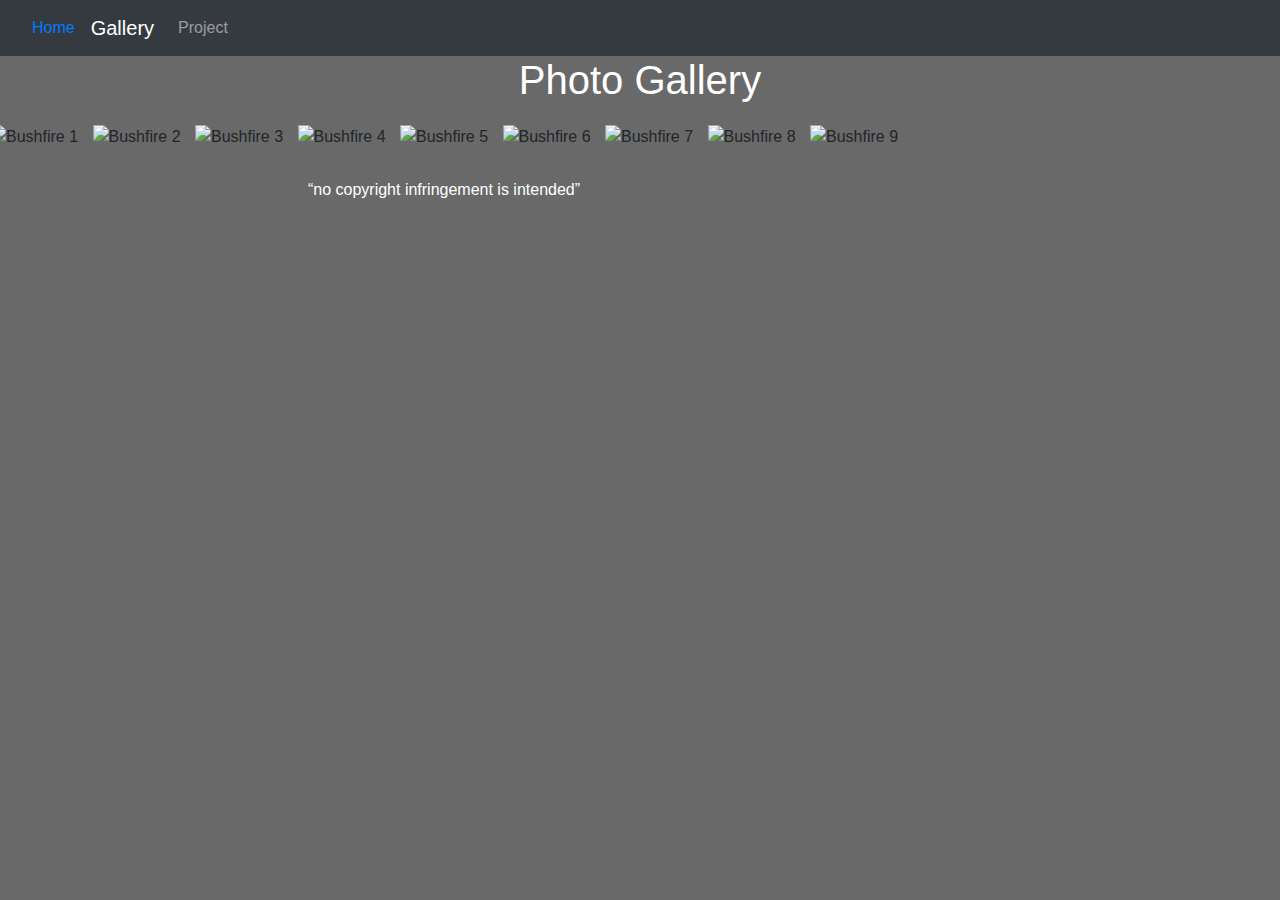
==== Background.html @ d6fd3f6b "Update Background.html" ====
<!DOCTYPE html>
<html lang="en">
  <!-- Formatting portion -->
  <title>Photo Gallery</title>
  <meta charset="utf-8">
  <meta name="viewport" content="width=device-width, initial-scale=1">
  <link rel="stylesheet" href="https://maxcdn.bootstrapcdn.com/bootstrap/4.4.1/css/bootstrap.min.css">
  <script src="https://ajax.googleapis.com/ajax/libs/jquery/3.4.1/jquery.min.js"></script>
  <script src="https://cdnjs.cloudflare.com/ajax/libs/popper.js/1.16.0/umd/popper.min.js"></script>
  <script src="https://maxcdn.bootstrapcdn.com/bootstrap/4.4.1/js/bootstrap.min.js"></script>
<head>
<body style="background-color:#696969;">
	
	  <!-- Nav Bar -->
  <nav class="navbar navbar-expand-sm bg-dark navbar-dark">
  <a class="nav-link" href="index.html">Home</a>
  <button class="navbar-toggler" type="button" data-toggle="collapse" data-target="#collapsibleNavbar">
    <span class="navbar-toggler-icon"></span>
  </button>
  <div class="collapse navbar-collapse" id="collapsibleNavbar">
    <ul class="navbar-nav">
      <li class="nav-item">
        <a class="navbar-brand" href="Background.html"> Gallery </a>
      </li>
      <li class="nav-item">
        <a class="nav-link" href="Testing Page">Project</a>
      </li>  
    </ul>
  </div>  
</nav>
	
<center>
<h1>  <p style="color:white"> Photo Gallery </p> </h1>
</center>

	<style> .wrapper {align-content: space-around} </style>
	<style> .wrapper {justify-content: space-between} </style>


</head>
<body bgcolor="#000000">
<center>

   <!-- Photo Grid -->
<div class="row"> 
  <div class="column">
  <img border="6px" src="https://cdn.pixabay.com/photo/2020/01/06/11/57/forest-fire-4745202_960_720.jpg" alt="Bushfire 1" vspace="5px" hspace="5px" width="400" height="200">    
    <img border="6px" src= "https://upload.wikimedia.org/wikipedia/commons/9/9b/2011-12_Australian_Bushfire_season_MODIS_overview.png" alt="Bushfire 2" vspace="5px" hspace="5px" width="400" height="200">
   <img border="6px" src="https://www.thesun.co.uk/wp-content/uploads/2020/01/NINTCHDBPICT000551623505.jpg" alt="Bushfire 3" vspace="5px" hspace="5px" width="400" height="200">
  <img border="6px" src="https://d.newsweek.com/en/full/1556838/australia-wildfire-map-victoria-new-south-wales.jpg" alt="Bushfire 4" vspace="5px" hspace="5px" width="400" height="200">
  <img border="6px" src="https://upload.wikimedia.org/wikipedia/commons/b/be/Bush_fire_at_Captain_Creek_central_Queensland_Australia..JPG" alt="Bushfire 5" vspace="5px" hspace="5px" width="400" height="200">
  <img border="6px" src="https://media.wired.com/photos/5e0e5f6ba03b9b0008afa1fc/master/pass/Science_AstralianFires_GettyImages-1191119035.jpg" alt="Bushfire 6" vspace="5px" hspace="5px" width="400" height="200">
<img border="6px" src="https://www.nationalgeographic.com/content/dam/science/2020/01/06/australia-fires-pyro-cumulonimbus/01-australia-fires-pyro-cumulonimbus.jpg" vspace="5px" hspace="5px" alt="Bushfire 7" width="400" height="200">
<img border="6px" src="https://natureconservancy-h.assetsadobe.com/is/image/content/dam/tnc/nature/en/photos/australia/Bushfire-2_Sebastian-Kappen.jpg?crop=0,867,4896,1530&wid=1600&hei=500&scl=3.06" alt="Bushfire 8" vspace="5px" hspace="5px" width="400" height="200">
<img border="6px" src="https://video-images.vice.com/articles/5e1c814c211ad5009a857bf4/lede/1578927219081-australia-fire.jpeg?crop=1xw%3A0.8427xh%3B0xw%2C0.1573xh&resize=2000%3A*" alt="Bushfire 9" vspace="5px" hspace="5px" width="400" height="200">
	  <br> </br>
	<p style="color:white"> “no copyright infringement is intended” </p>
	  <br> </br>
	</center>

  </body>
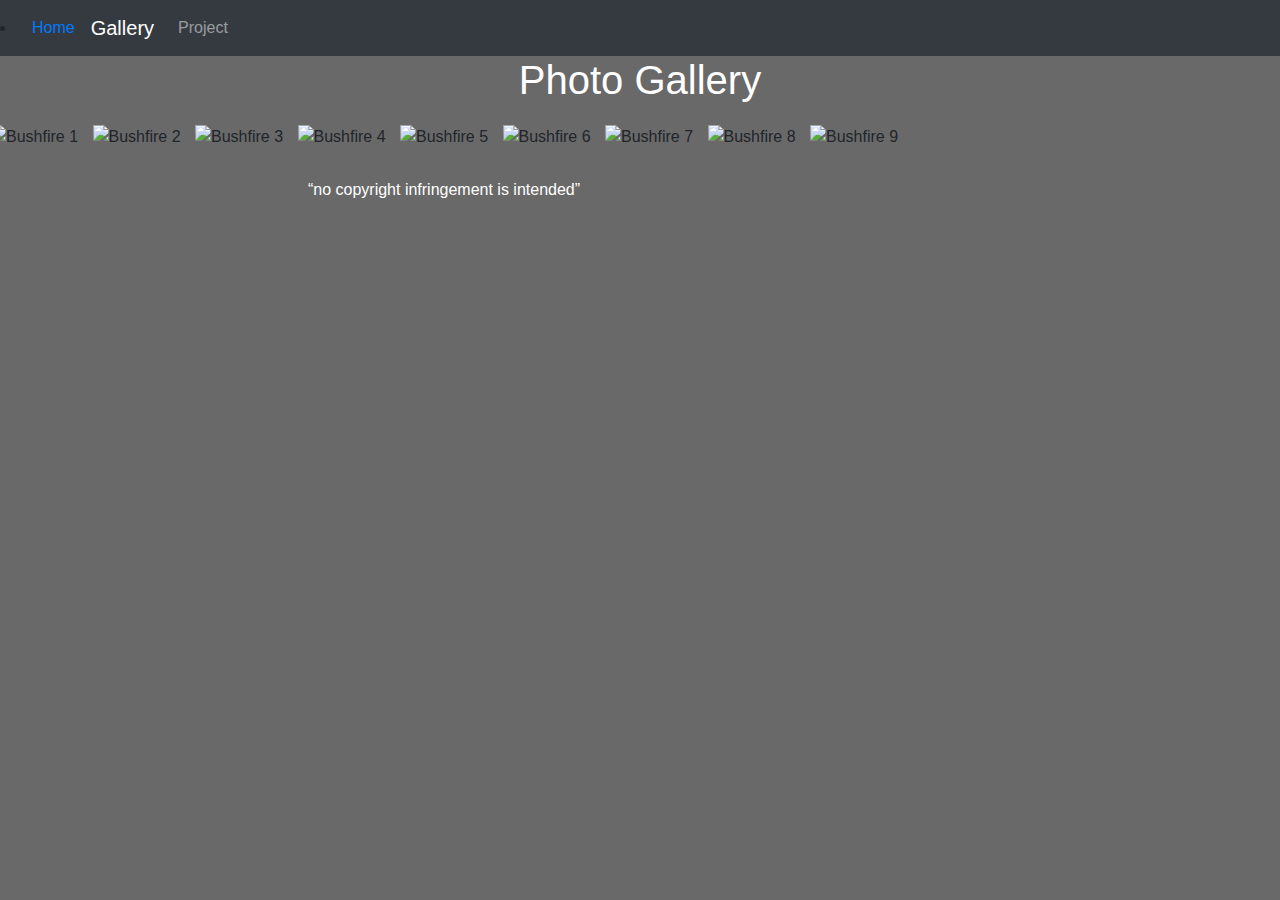
==== commit 4cc55af8: "Update Background.html" ====
--- a/Background.html
+++ b/Background.html
@@ -13,7 +13,8 @@
 	
 	  <!-- Nav Bar -->
   <nav class="navbar navbar-expand-sm bg-dark navbar-dark">
-  <a class="nav-link" href="index.html">Home</a>
+<li class="nav-item">
+  <a class="nav-link" href="index.html">Home</a> </li>
   <button class="navbar-toggler" type="button" data-toggle="collapse" data-target="#collapsibleNavbar">
     <span class="navbar-toggler-icon"></span>
   </button>
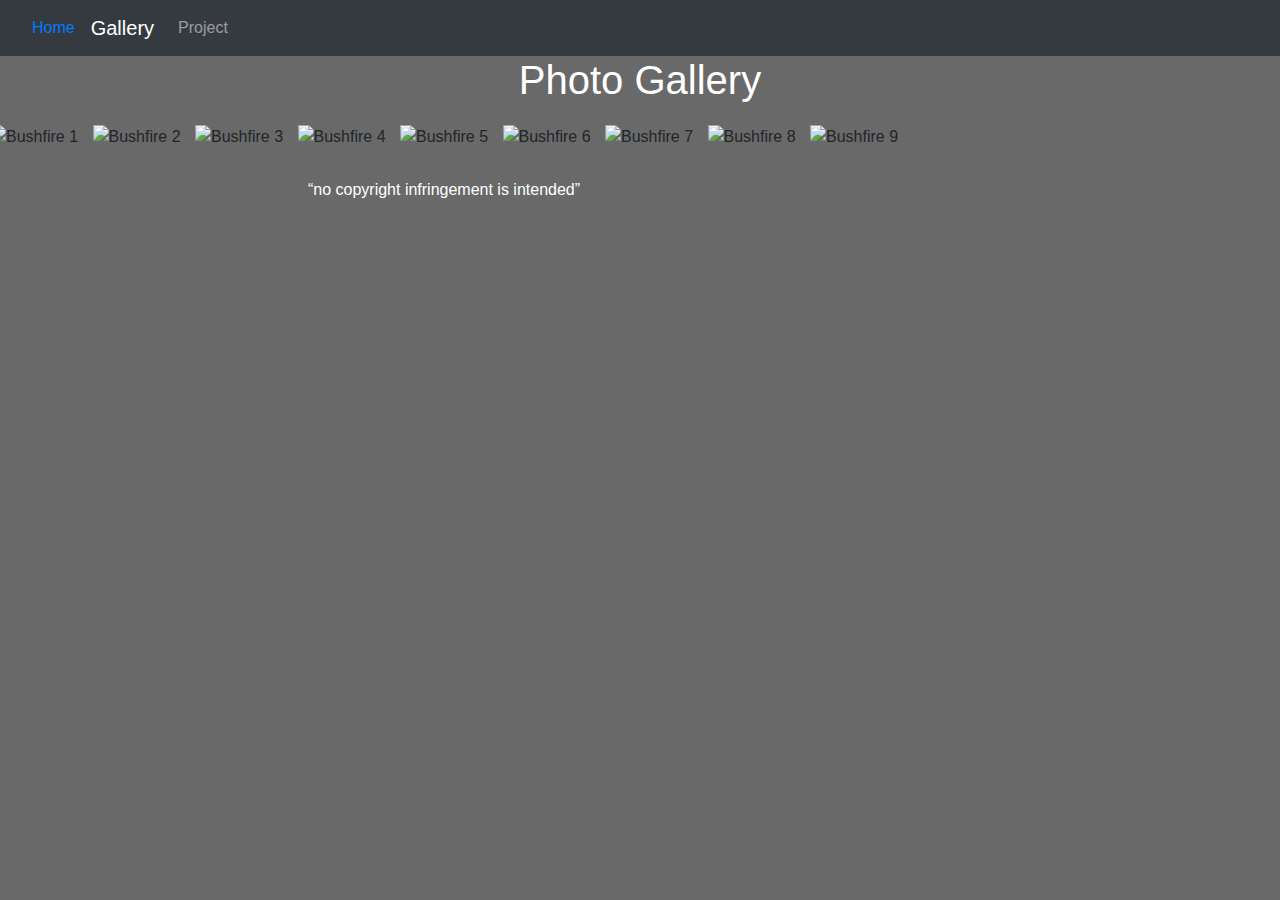
==== commit d8386d44: "Update Background.html" ====
--- a/Background.html
+++ b/Background.html
@@ -13,8 +13,7 @@
 	
 	  <!-- Nav Bar -->
   <nav class="navbar navbar-expand-sm bg-dark navbar-dark">
-<li class="nav-item">
-  <a class="nav-link" href="index.html">Home</a> </li>
+  <a class="nav-link" href="index.html">Home</a> 
   <button class="navbar-toggler" type="button" data-toggle="collapse" data-target="#collapsibleNavbar">
     <span class="navbar-toggler-icon"></span>
   </button>
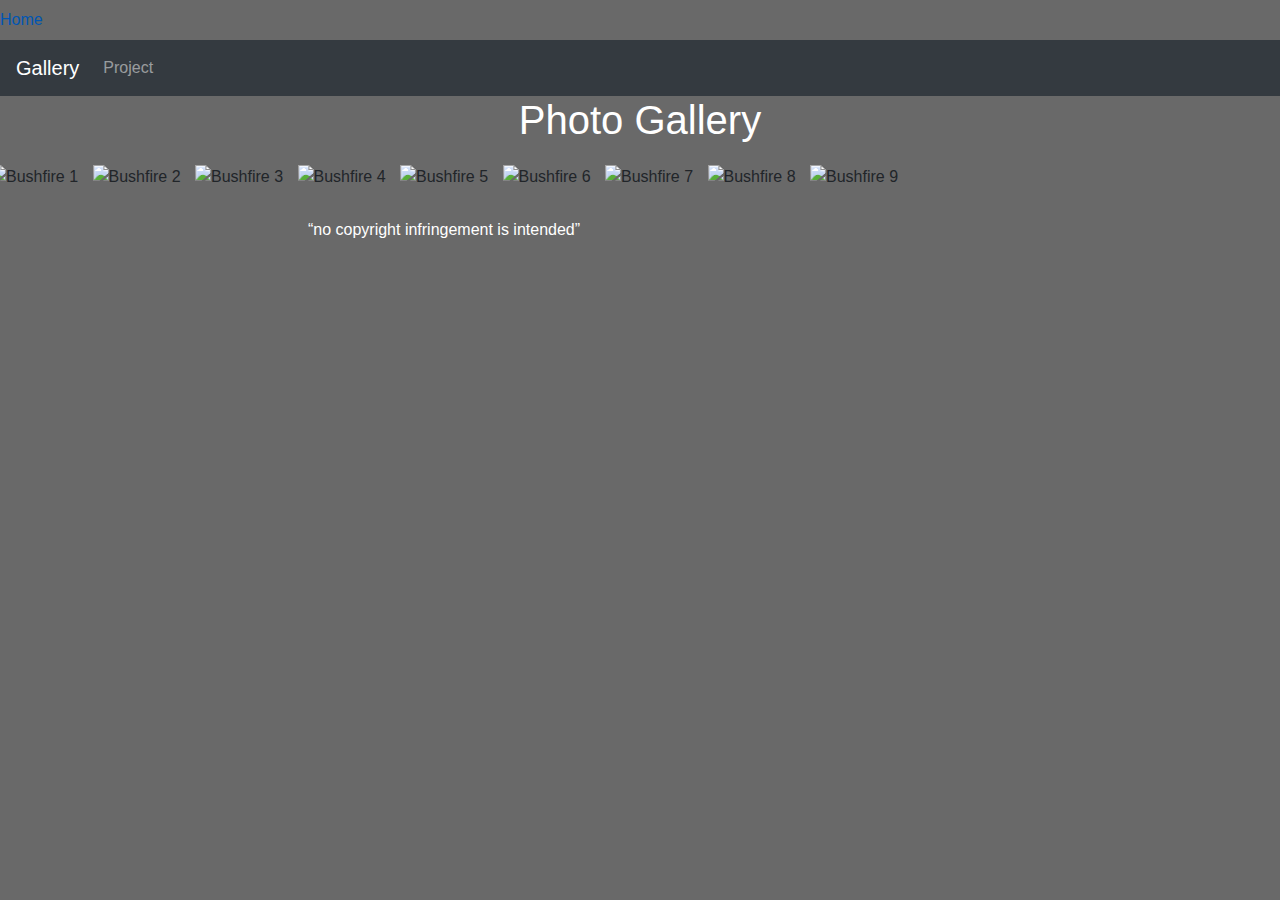
==== commit 0150f233: "Maybe fix" ====
--- a/Background.html
+++ b/Background.html
@@ -12,16 +12,17 @@
 <body style="background-color:#696969;">
 	
 	  <!-- Nav Bar -->
+<ul class="navbar-nav">
+     <li class="nav-item">
+	 <a class="nav-link" href="index.html">Home</a> 
+     </li>
   <nav class="navbar navbar-expand-sm bg-dark navbar-dark">
-  <a class="nav-link" href="index.html">Home</a> 
+  <a class="navbar-brand" href="Background.html"> Gallery </a>
   <button class="navbar-toggler" type="button" data-toggle="collapse" data-target="#collapsibleNavbar">
     <span class="navbar-toggler-icon"></span>
   </button>
   <div class="collapse navbar-collapse" id="collapsibleNavbar">
     <ul class="navbar-nav">
-      <li class="nav-item">
-        <a class="navbar-brand" href="Background.html"> Gallery </a>
-      </li>
       <li class="nav-item">
         <a class="nav-link" href="Testing Page">Project</a>
       </li>  
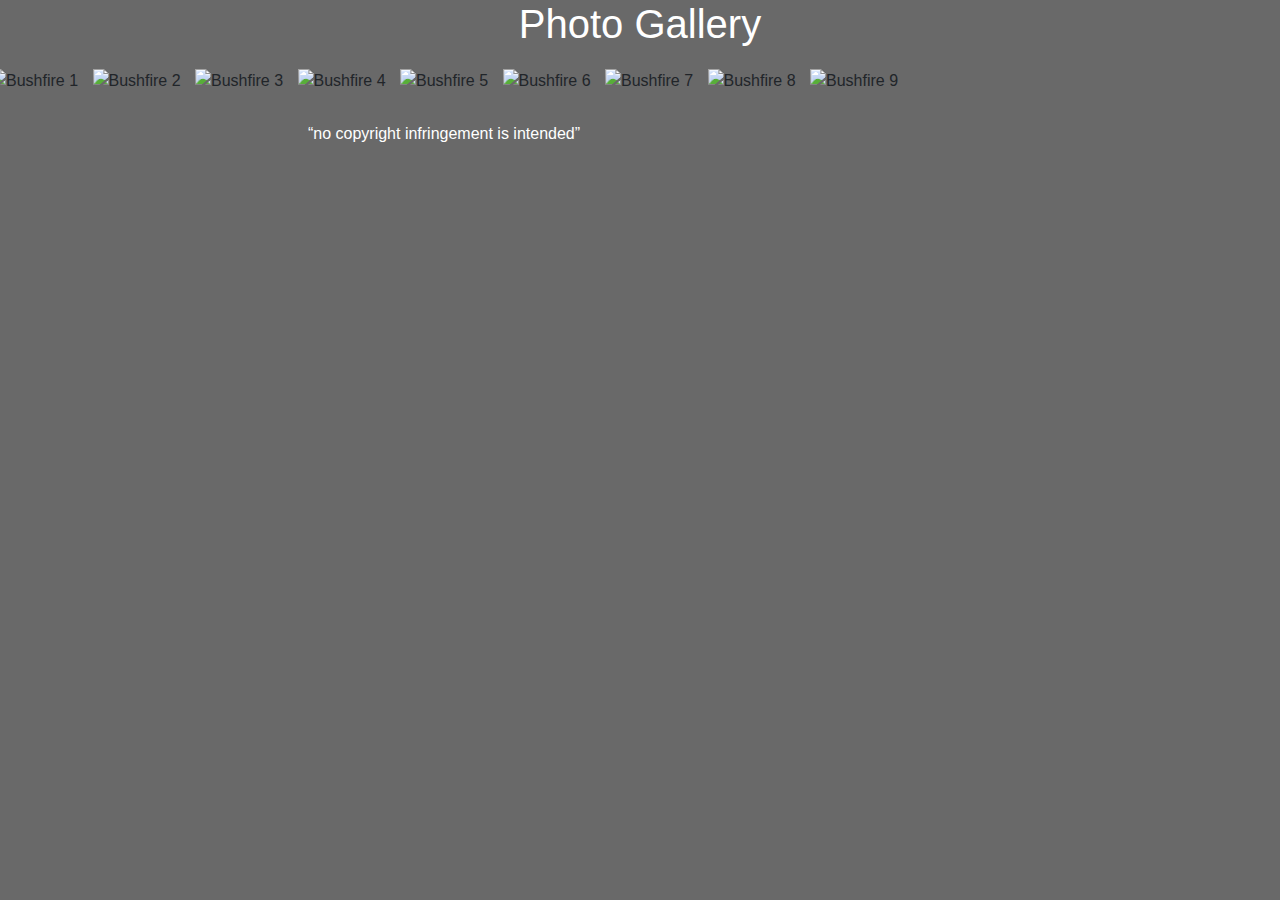
==== commit 0c57f14d: "Update Background.html" ====
--- a/Background.html
+++ b/Background.html
@@ -12,7 +12,8 @@
 <body style="background-color:#696969;">
 	
 	  <!-- Nav Bar -->
-<ul class="navbar-nav">
+	<div class="collapse navbar-collapse" id="collapsibleNavbar">
+<<ul class="navbar-nav">
      <li class="nav-item">
 	 <a class="nav-link" href="index.html">Home</a> 
      </li>
@@ -21,8 +22,6 @@
   <button class="navbar-toggler" type="button" data-toggle="collapse" data-target="#collapsibleNavbar">
     <span class="navbar-toggler-icon"></span>
   </button>
-  <div class="collapse navbar-collapse" id="collapsibleNavbar">
-    <ul class="navbar-nav">
       <li class="nav-item">
         <a class="nav-link" href="Testing Page">Project</a>
       </li>  
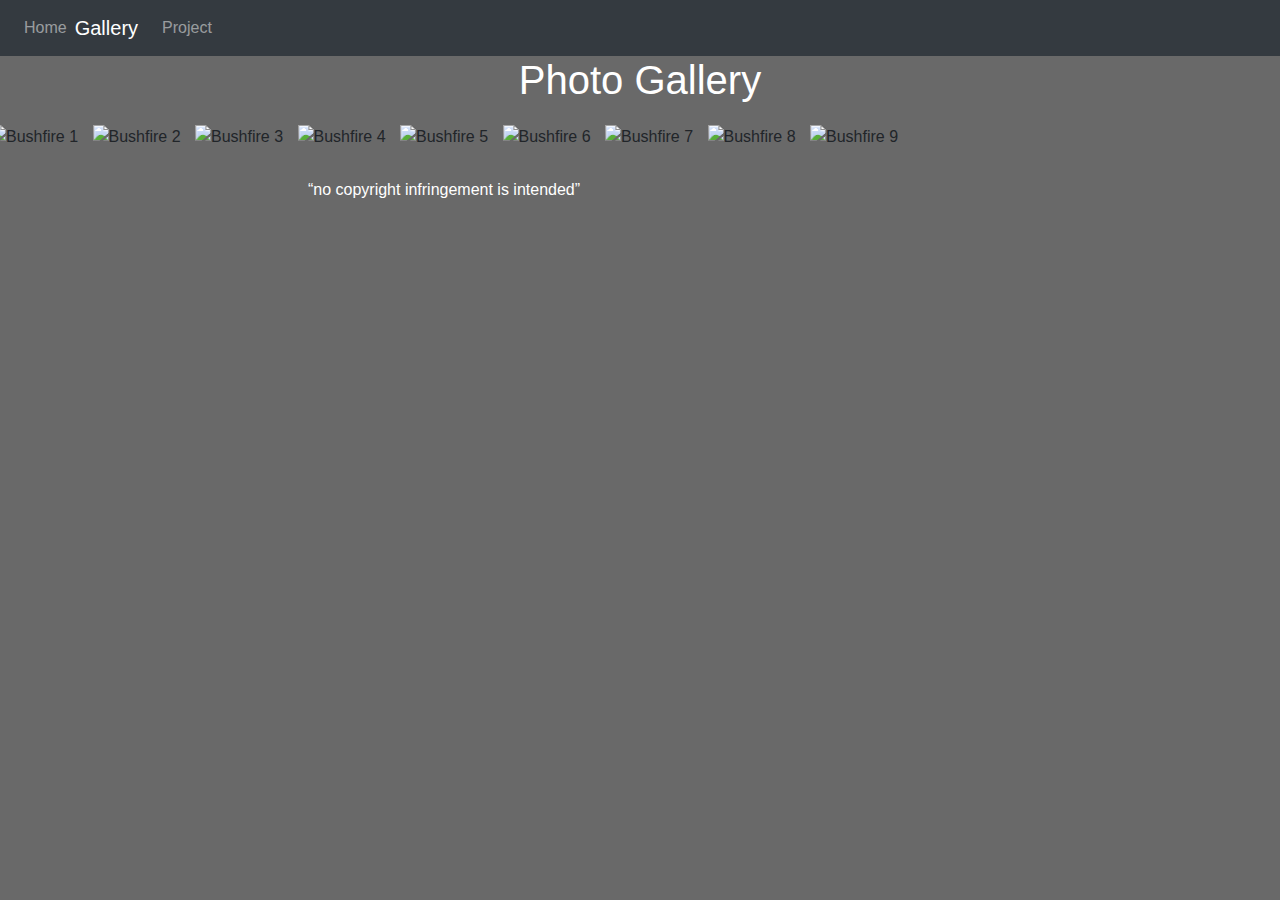
==== commit 9b8f69f1: "Update Background.html" ====
--- a/Background.html
+++ b/Background.html
@@ -12,16 +12,15 @@
 <body style="background-color:#696969;">
 	
 	  <!-- Nav Bar -->
+	<nav class="navbar navbar-expand-sm bg-dark navbar-dark">
+	<button class="navbar-toggler" type="button" data-toggle="collapse" data-target="#collapsibleNavbar">
+    <span class="navbar-toggler-icon"></span>  </button>
 	<div class="collapse navbar-collapse" id="collapsibleNavbar">
-<<ul class="navbar-nav">
+<ul class="navbar-nav">
      <li class="nav-item">
 	 <a class="nav-link" href="index.html">Home</a> 
-     </li>
-  <nav class="navbar navbar-expand-sm bg-dark navbar-dark">
+	</li>
   <a class="navbar-brand" href="Background.html"> Gallery </a>
-  <button class="navbar-toggler" type="button" data-toggle="collapse" data-target="#collapsibleNavbar">
-    <span class="navbar-toggler-icon"></span>
-  </button>
       <li class="nav-item">
         <a class="nav-link" href="Testing Page">Project</a>
       </li>  
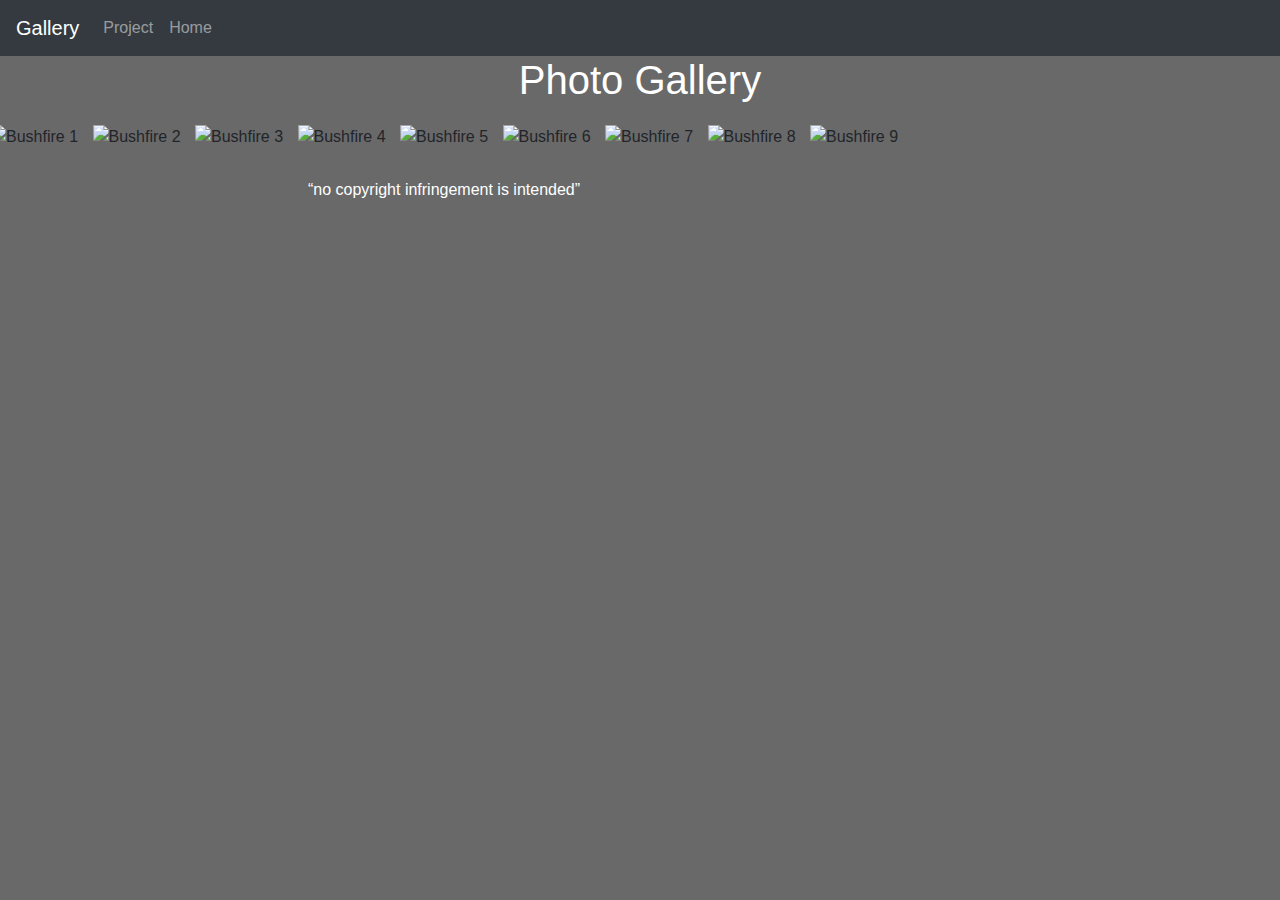
==== commit d1ca56e4: "Update Background.html" ====
--- a/Background.html
+++ b/Background.html
@@ -11,18 +11,20 @@
 <head>
 <body style="background-color:#696969;">
 	
-	  <!-- Nav Bar -->
-	<nav class="navbar navbar-expand-sm bg-dark navbar-dark">
-	<button class="navbar-toggler" type="button" data-toggle="collapse" data-target="#collapsibleNavbar">
-    <span class="navbar-toggler-icon"></span>  </button>
-	<div class="collapse navbar-collapse" id="collapsibleNavbar">
-<ul class="navbar-nav">
-     <li class="nav-item">
-	 <a class="nav-link" href="index.html">Home</a> 
-	</li>
-  <a class="navbar-brand" href="Background.html"> Gallery </a>
+	  	  <!-- Nav Bar -->
+  <nav class="navbar navbar-expand-sm bg-dark navbar-dark">
+   <a class="navbar-brand" href="Background.html"> Gallery</a>
+  <button class="navbar-toggler" type="button" data-toggle="collapse" data-target="#collapsibleNavbar">
+    <span class="navbar-toggler-icon"></span>
+  </button>
+  <div class="collapse navbar-collapse" id="collapsibleNavbar">
+    <ul class="navbar-nav">
       <li class="nav-item">
         <a class="nav-link" href="Testing Page">Project</a>
+	    
+      </li>
+       <li class="nav-item">
+          <a class="nav-link" href="index.html">Home</a>
       </li>  
     </ul>
   </div>  
